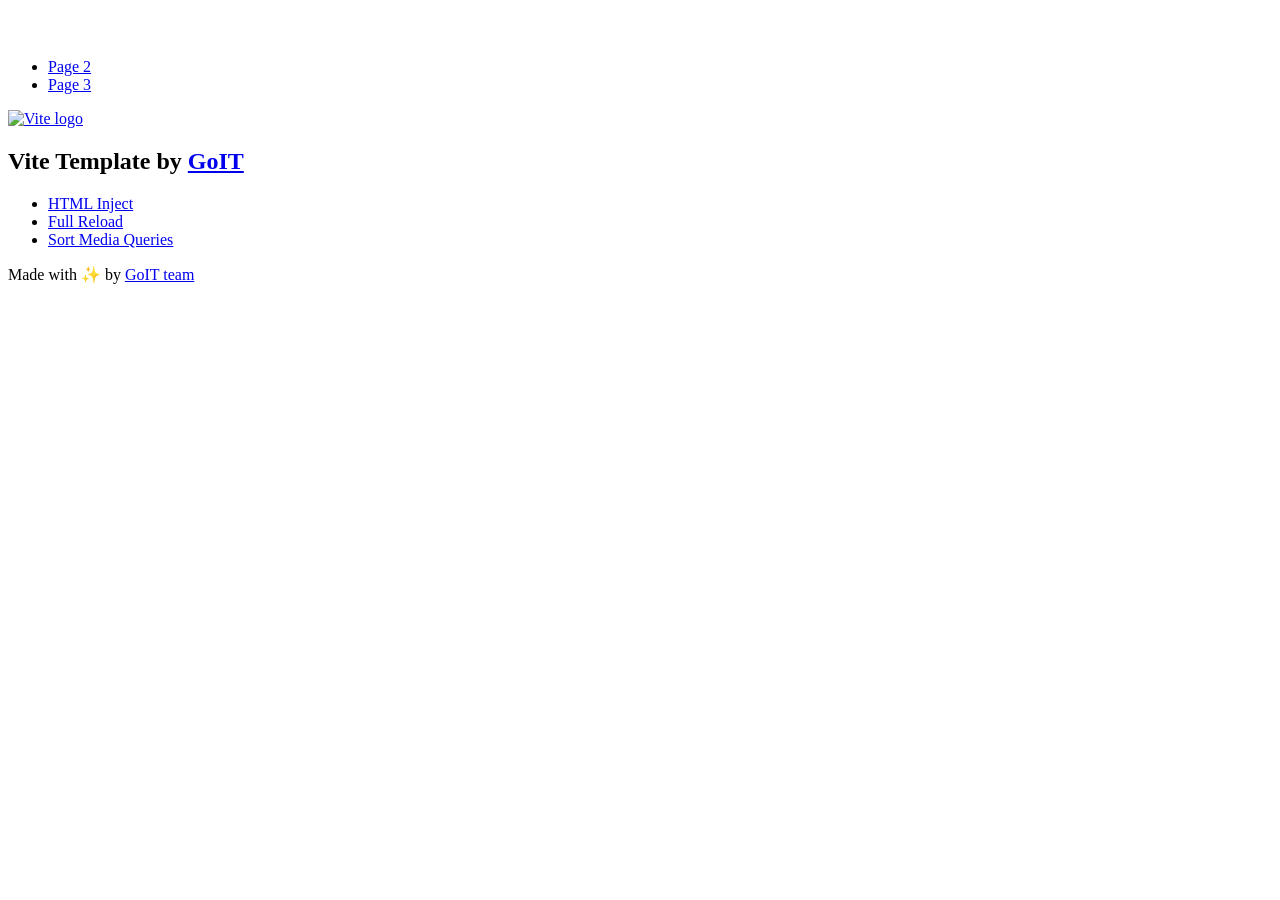
==== index.html @ d4e2a302 "Deploying to gh-pages from @ Oksana-gu/goit-js-hw-11@4df28760755b99611d22edb592c9439e49adad82 🚀" ====
<!DOCTYPE html>
<html lang="en">
  <head>
    <meta charset="UTF-8" />
    <link rel="icon" type="image/svg+xml" href="/vanilla-app-template/favicon.svg" />
    <meta name="viewport" content="width=device-width, initial-scale=1.0" />
    <title>Vanilla App Template</title>
    <script type="module" crossorigin src="/vanilla-app-template/index.js"></script>
    <link rel="stylesheet" crossorigin href="/vanilla-app-template/assets/styles-DvPDDfy5.css">
  </head>
  <body>
    <header class="header">
  <div class="container">
    <nav class="nav">
      <a class="nav-logo" href="./index.html" aria-label="Site logo">
        <svg class="nav-logo-icon" width="100" height="30">
          <use href="/vanilla-app-template/assets/sprite-E8vg0sBb.svg#logo"></use>
        </svg>
      </a>
      <ul class="nav-list">
        <li class="nav-item">
          <a class="nav-link {=$highlight-act}" href="./page-2.html">Page 2</a>
        </li>
        <li class="nav-item">
          <a class="nav-link {=$highlight-curr}" href="./page-3.html">Page 3</a>
        </li>
      </ul>
    </nav>
  </div>
</header>


    <main>
      <!-- Loads the specified .html file -->
      <section class="vite-promo">
  <div class="container">
    <div class="vite-promo-thumb">
      <a
        class="vite-promo-link"
        href="https://vitejs.dev/"
        target="_blank"
        rel="noopener noreferrer"
        aria-label="Link to Vite official website"
        title="Vite.js  build tool"
      >
        <!-- Path to images as from index.html file -->
        <img
          class="pic"
          src="/vanilla-app-template/assets/vite-logo-9o_aqrTe.png"
          alt="Vite logo"
          width="640"
          height="640"
        />
      </a>
    </div>
    <h1 class="main-title">
      <span class="main-title-gradient">Vite</span>
      Template by
      <a
        class="main-title-link"
        href="https://github.com/goitacademy/vanilla-app-template"
        target="_blank"
        rel="noopener noreferrer"
      >
        GoIT
      </a>
    </h1>
  </div>
</section>

      <article class="badges">
  <div class="container">
    <ul class="badges-list">
      <li class="badges-item">
        <a
          class="badges-link"
          href="https://www.npmjs.com/package/vite-plugin-html-inject"
          target="_blank"
          rel="noopener noreferrer"
        >
          HTML Inject
        </a>
      </li>
      <li class="badges-item">
        <a
          class="badges-link"
          href="https://www.npmjs.com/package/vite-plugin-full-reload"
          target="_blank"
          rel="noopener noreferrer"
        >
          Full Reload
        </a>
      </li>
      <li class="badges-item">
        <a
          class="badges-link"
          href="https://www.npmjs.com/package/postcss-sort-media-queries"
          target="_blank"
          rel="noopener noreferrer"
        >
          Sort Media Queries
        </a>
      </li>
    </ul>
  </div>
</article>

    </main>

    <footer class="footer">
  <div class="container">
    <p class="footer-desc">
      Made with ✨ by
      <a
        class="footer-link"
        href="https://goit.global/ua/"
        target="_blank"
        rel="noopener noreferrer"
      >
        GoIT team
      </a>
    </p>
  </div>
</footer>


  </body>
</html>
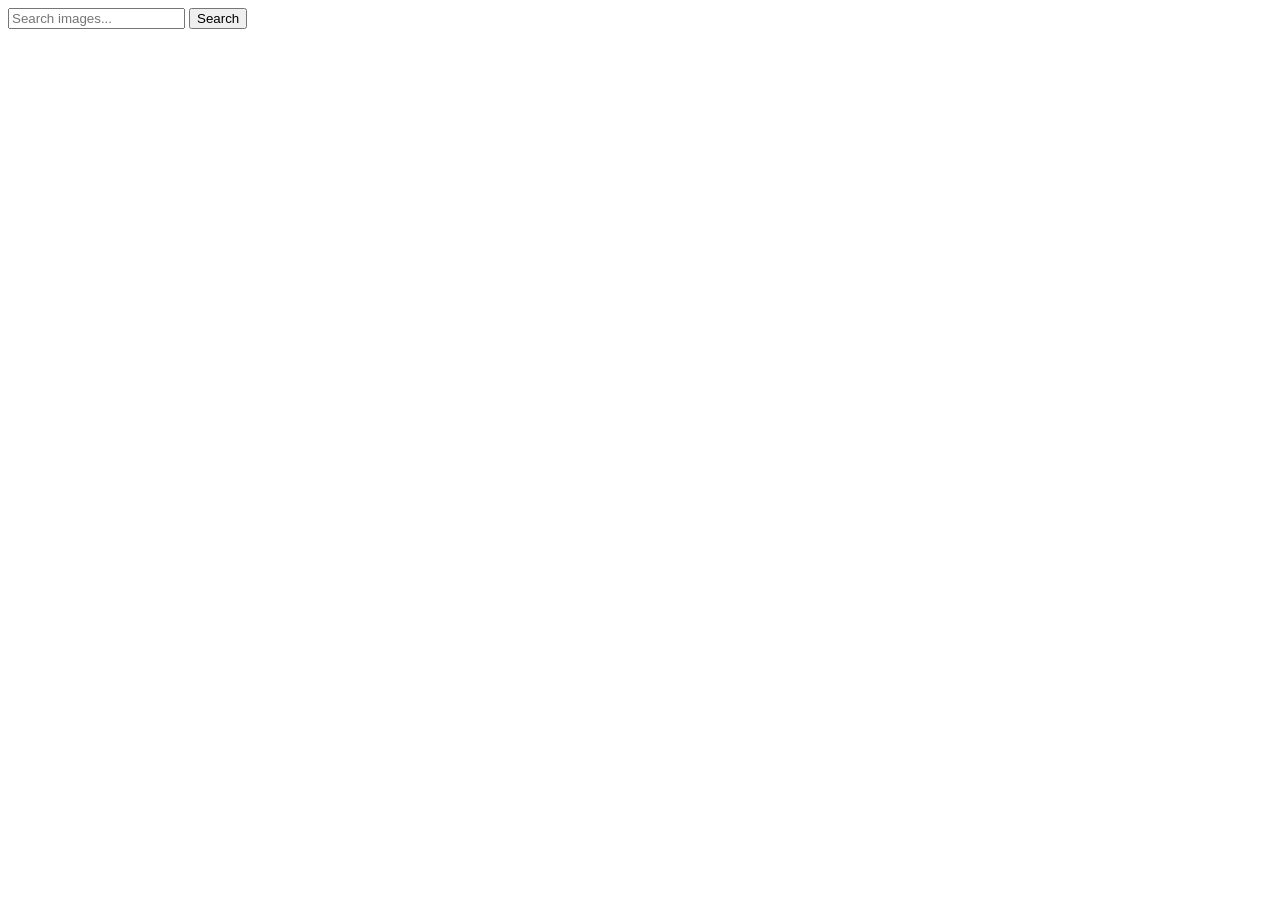
==== commit 236ebe47: "Deploying to gh-pages from @ Oksana-gu/goit-js-hw-11@6ceb3358b48a440297df6d9c8af1210b7086cef9 🚀" ====
--- a/index.html
+++ b/index.html
@@ -2,127 +2,27 @@
 <html lang="en">
   <head>
     <meta charset="UTF-8" />
-    <link rel="icon" type="image/svg+xml" href="/vanilla-app-template/favicon.svg" />
+    <link rel="icon" type="image/svg+xml" href="/goit-js-hw-11/favicon.svg" />
     <meta name="viewport" content="width=device-width, initial-scale=1.0" />
-    <title>Vanilla App Template</title>
-    <script type="module" crossorigin src="/vanilla-app-template/index.js"></script>
-    <link rel="stylesheet" crossorigin href="/vanilla-app-template/assets/styles-DvPDDfy5.css">
+    <title>goit-js-hw-11</title>
+    <script type="module" crossorigin src="/goit-js-hw-11/index.js"></script>
+    <link rel="modulepreload" crossorigin href="/goit-js-hw-11/assets/vendor-BAvAuoY_.js">
+    <link rel="stylesheet" crossorigin href="/goit-js-hw-11/assets/vendor-DumFYO8Z.css">
+    <link rel="stylesheet" crossorigin href="/goit-js-hw-11/assets/index-D8Btx21I.css">
   </head>
   <body>
-    <header class="header">
-  <div class="container">
-    <nav class="nav">
-      <a class="nav-logo" href="./index.html" aria-label="Site logo">
-        <svg class="nav-logo-icon" width="100" height="30">
-          <use href="/vanilla-app-template/assets/sprite-E8vg0sBb.svg#logo"></use>
-        </svg>
-      </a>
-      <ul class="nav-list">
-        <li class="nav-item">
-          <a class="nav-link {=$highlight-act}" href="./page-2.html">Page 2</a>
-        </li>
-        <li class="nav-item">
-          <a class="nav-link {=$highlight-curr}" href="./page-3.html">Page 3</a>
-        </li>
-      </ul>
-    </nav>
-  </div>
-</header>
-
-
-    <main>
-      <!-- Loads the specified .html file -->
-      <section class="vite-promo">
-  <div class="container">
-    <div class="vite-promo-thumb">
-      <a
-        class="vite-promo-link"
-        href="https://vitejs.dev/"
-        target="_blank"
-        rel="noopener noreferrer"
-        aria-label="Link to Vite official website"
-        title="Vite.js  build tool"
-      >
-        <!-- Path to images as from index.html file -->
-        <img
-          class="pic"
-          src="/vanilla-app-template/assets/vite-logo-9o_aqrTe.png"
-          alt="Vite logo"
-          width="640"
-          height="640"
+    <form class="form">
+      <label>
+        <input
+          type="text"
+          name="search-text"
+          placeholder="Search images..."
+          required
         />
-      </a>
-    </div>
-    <h1 class="main-title">
-      <span class="main-title-gradient">Vite</span>
-      Template by
-      <a
-        class="main-title-link"
-        href="https://github.com/goitacademy/vanilla-app-template"
-        target="_blank"
-        rel="noopener noreferrer"
-      >
-        GoIT
-      </a>
-    </h1>
-  </div>
-</section>
-
-      <article class="badges">
-  <div class="container">
-    <ul class="badges-list">
-      <li class="badges-item">
-        <a
-          class="badges-link"
-          href="https://www.npmjs.com/package/vite-plugin-html-inject"
-          target="_blank"
-          rel="noopener noreferrer"
-        >
-          HTML Inject
-        </a>
-      </li>
-      <li class="badges-item">
-        <a
-          class="badges-link"
-          href="https://www.npmjs.com/package/vite-plugin-full-reload"
-          target="_blank"
-          rel="noopener noreferrer"
-        >
-          Full Reload
-        </a>
-      </li>
-      <li class="badges-item">
-        <a
-          class="badges-link"
-          href="https://www.npmjs.com/package/postcss-sort-media-queries"
-          target="_blank"
-          rel="noopener noreferrer"
-        >
-          Sort Media Queries
-        </a>
-      </li>
-    </ul>
-  </div>
-</article>
-
-    </main>
-
-    <footer class="footer">
-  <div class="container">
-    <p class="footer-desc">
-      Made with ✨ by
-      <a
-        class="footer-link"
-        href="https://goit.global/ua/"
-        target="_blank"
-        rel="noopener noreferrer"
-      >
-        GoIT team
-      </a>
-    </p>
-  </div>
-</footer>
-
-
+      </label>
+      <button type="submit">Search</button>
+    </form>
+    <div class="loader"></div>
+    <ul class="gallery"></ul>
   </body>
 </html>
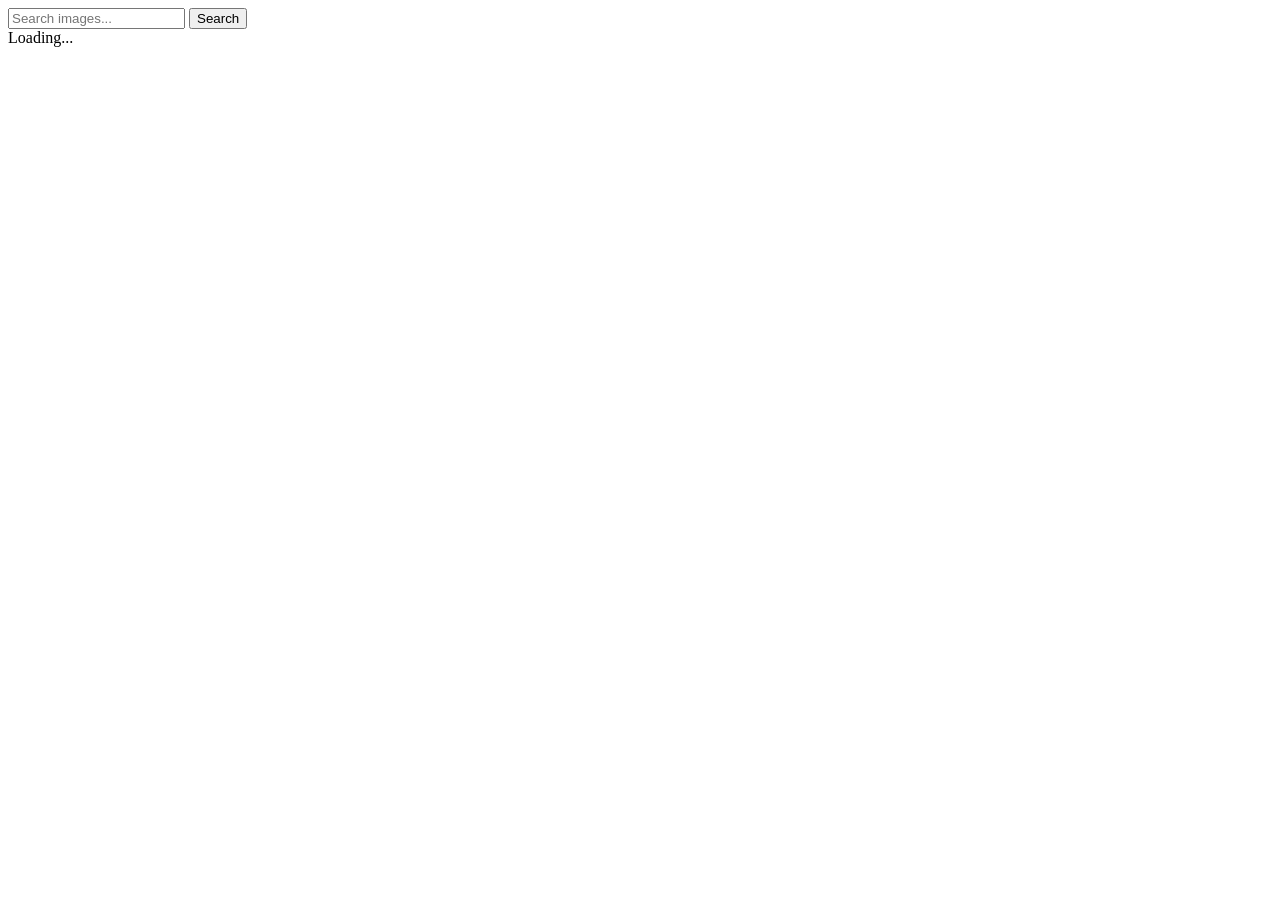
==== commit 26aef0eb: "Deploying to gh-pages from @ Oksana-gu/goit-js-hw-11@bf4ae06d7a2eba2350e3027d6d9afd31e040df2b 🚀" ====
--- a/index.html
+++ b/index.html
@@ -22,7 +22,9 @@
       </label>
       <button type="submit">Search</button>
     </form>
-    <div class="loader"></div>
+    <div class="loader-daiv">
+      <span class="loader">Loading...</span>
+    </div>
     <ul class="gallery"></ul>
   </body>
 </html>
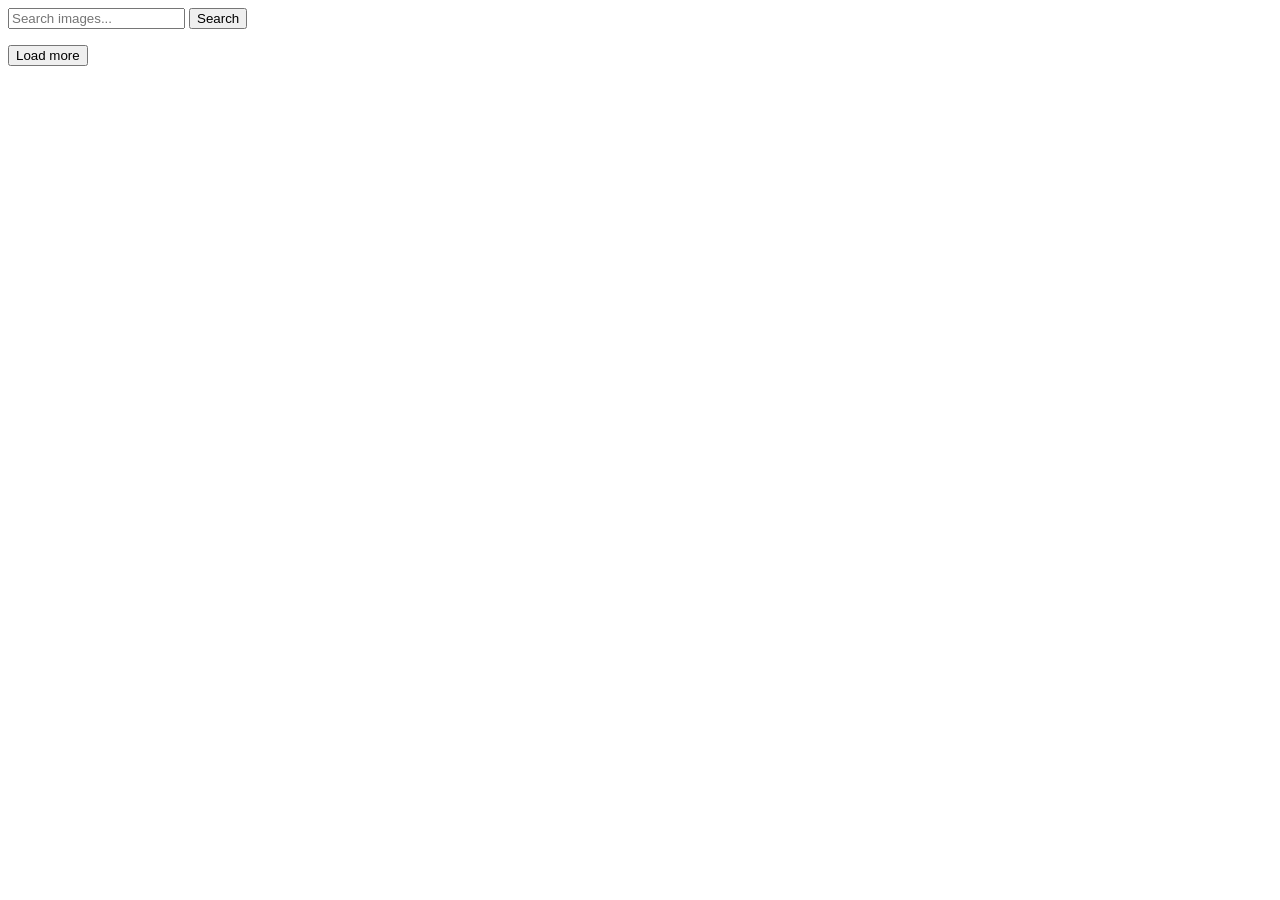
==== commit 215300e0: "Deploying to gh-pages from @ Oksana-gu/goit-js-hw-11@29c2d87d296d55f09ea1b5294ef48df7c1241c46 🚀" ====
--- a/index.html
+++ b/index.html
@@ -1,30 +1,34 @@
-<!DOCTYPE html>
+<!doctype html>
 <html lang="en">
   <head>
     <meta charset="UTF-8" />
     <link rel="icon" type="image/svg+xml" href="/goit-js-hw-11/favicon.svg" />
     <meta name="viewport" content="width=device-width, initial-scale=1.0" />
-    <title>goit-js-hw-11</title>
+    <title>goit-js-hw-12</title>
     <script type="module" crossorigin src="/goit-js-hw-11/index.js"></script>
-    <link rel="modulepreload" crossorigin href="/goit-js-hw-11/assets/vendor-BAvAuoY_.js">
+    <link rel="modulepreload" crossorigin href="/goit-js-hw-11/assets/vendor-DQvd0HNi.js">
     <link rel="stylesheet" crossorigin href="/goit-js-hw-11/assets/vendor-DumFYO8Z.css">
-    <link rel="stylesheet" crossorigin href="/goit-js-hw-11/assets/index-D8Btx21I.css">
+    <link rel="stylesheet" crossorigin href="/goit-js-hw-11/assets/index-CFPXnyF2.css">
   </head>
   <body>
-    <form class="form">
-      <label>
-        <input
-          type="text"
-          name="search-text"
-          placeholder="Search images..."
-          required
-        />
-      </label>
-      <button type="submit">Search</button>
-    </form>
-    <div class="loader-daiv">
-      <span class="loader">Loading...</span>
-    </div>
-    <ul class="gallery"></ul>
+    <main>
+      <form class="form">
+        <label>
+          <input
+            type="text"
+            name="search-text"
+            placeholder="Search images..."
+            required
+          />
+        </label>
+        <button type="submit">Search</button>
+      </form>
+
+      <span class="loader hidden"></span>
+
+      <ul class="gallery"></ul>
+      <button class="load-more">Load more</button>
+    </main>
+
   </body>
 </html>
